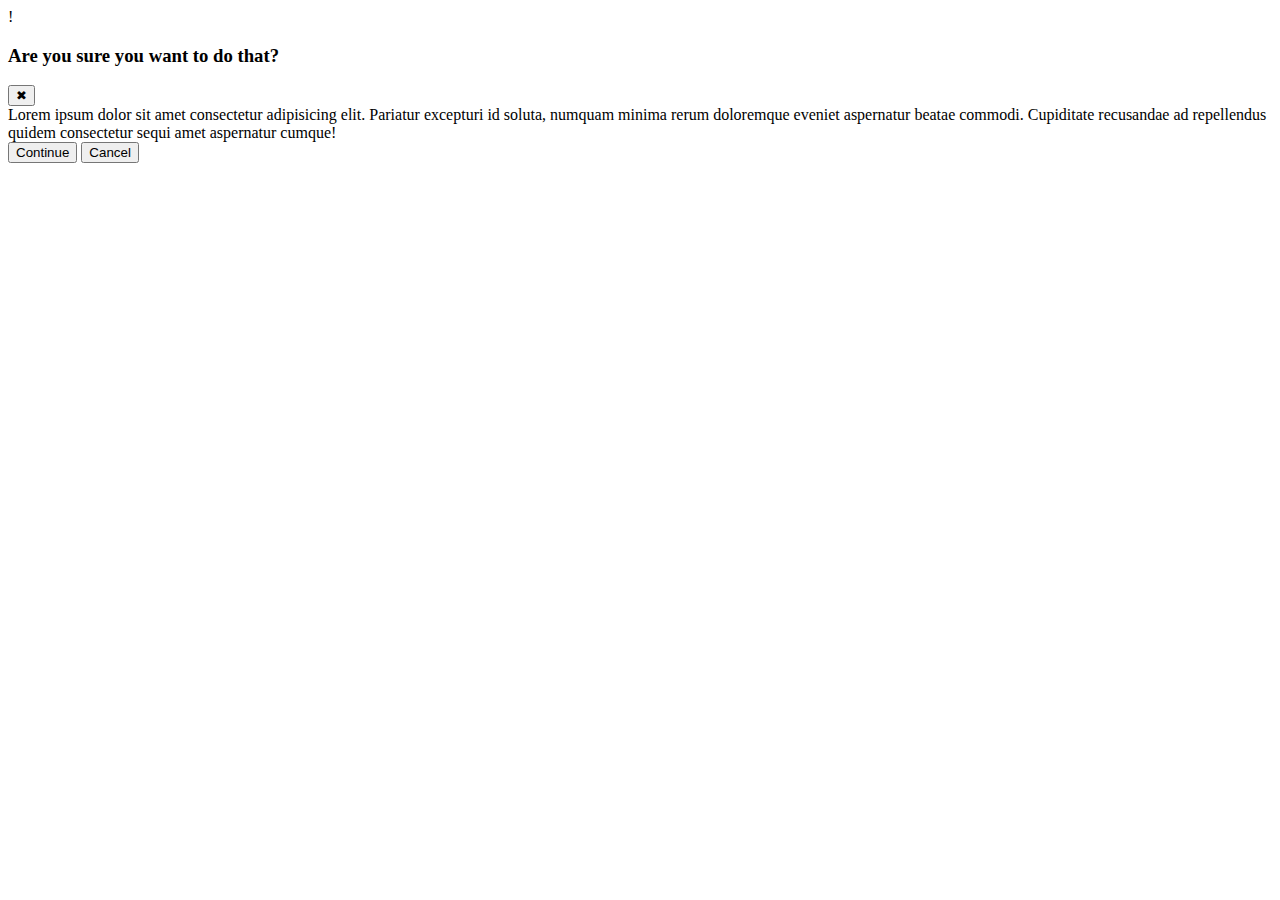
==== foundations/flex/05-flex-modal/index.html @ 91eed2e0 "Restructure div layout" ====
<!DOCTYPE html>
<html lang="en">
  <head>
    <meta charset="UTF-8">
    <meta http-equiv="X-UA-Compatible" content="IE=edge">
    <meta name="viewport" content="width=device-width, initial-scale=1.0">
    <link rel="stylesheet" href="style.css">
    <title>Modal</title>
  </head>
  <body>
    <div class="modal">
      <div class="icon">!</div>
      <div class="body">
        <div class="header">
          <h3>Are you sure you want to do that?</h3>
          <button class="close-button">✖</button>
        </div>
        <div class="text">Lorem ipsum dolor sit amet consectetur adipisicing elit. Pariatur excepturi id soluta, numquam minima rerum doloremque eveniet aspernatur beatae commodi. Cupiditate recusandae ad repellendus quidem consectetur sequi amet aspernatur cumque!</div>
        <div class="buttons">
          <button class="continue">Continue</button>
          <button class="cancel">Cancel</button>
        </div>
      </div> 
    </div>
  </body>
</html>
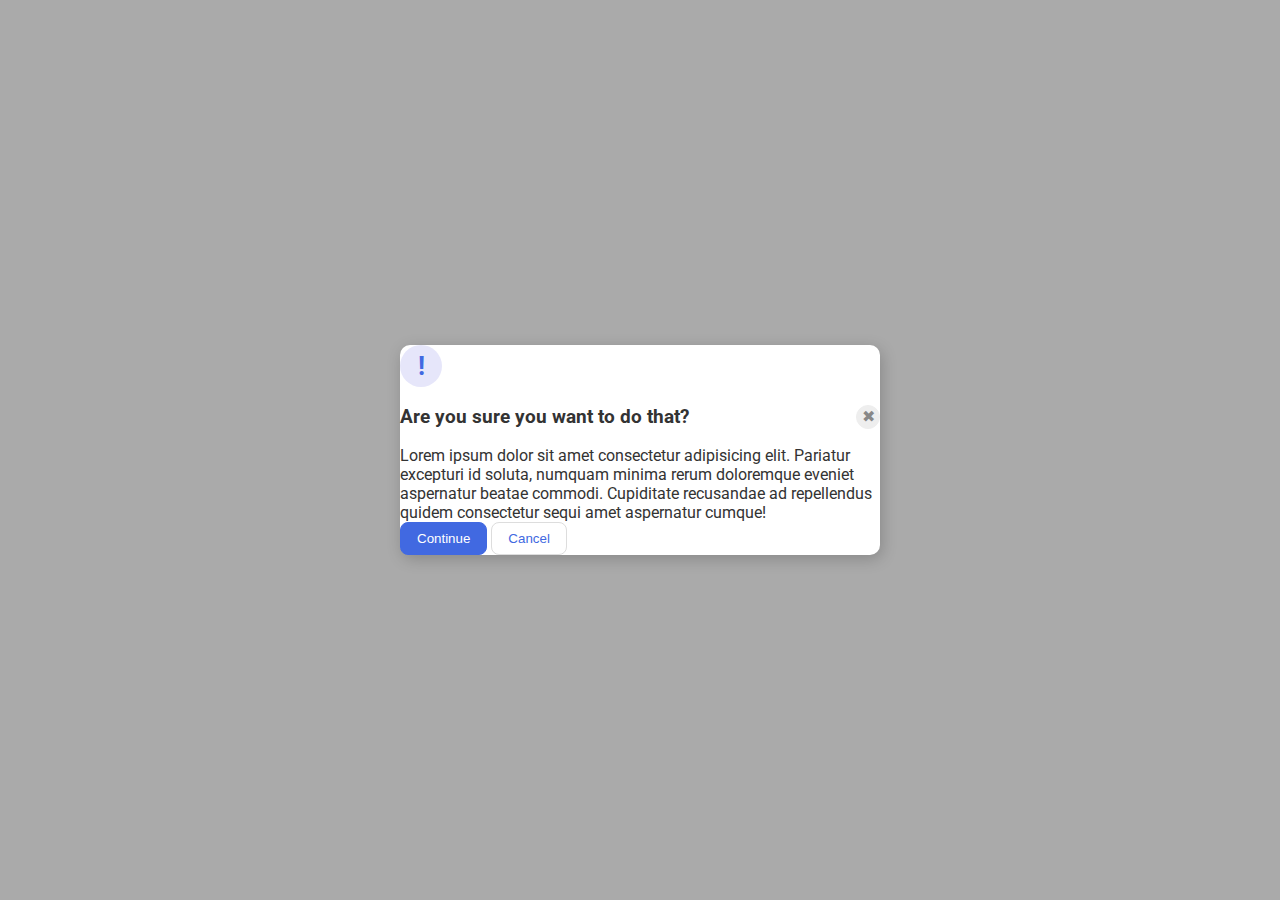
==== commit b5ee1951: "Add flex display and properties to header container" ====
--- a/foundations/flex/05-flex-modal/index.html
+++ b/foundations/flex/05-flex-modal/index.html
@@ -10,7 +10,7 @@
   <body>
     <div class="modal">
       <div class="icon">!</div>
-      <div class="body">
+      <div class="message-body">
         <div class="header">
           <h3>Are you sure you want to do that?</h3>
           <button class="close-button">✖</button>
--- a/foundations/flex/05-flex-modal/style.css
+++ b/foundations/flex/05-flex-modal/style.css
@@ -0,0 +1,75 @@
+@import url('https://fonts.googleapis.com/css2?family=Roboto:wght@400;700&display=swap');
+
+html, body {
+  height: 100%;
+}
+
+body {
+  font-family: Roboto, sans-serif;
+  margin: 0;
+  background: #aaa;
+  color: #333;
+  /* I'll give you this one for free lol */
+  display: flex;
+  align-items: center;
+  justify-content: center;
+}
+
+.modal {
+  background: white;
+  width: 480px;
+  border-radius: 10px;
+  box-shadow: 2px 4px 16px rgba(0,0,0,.2);
+}
+
+.icon {
+  color: royalblue;
+  font-size: 26px;
+  font-weight: 700;
+  background: lavender;
+  width: 42px;
+  height: 42px;
+  border-radius: 50%;
+  display: flex;
+  align-items: center;
+  justify-content: center;
+}
+
+.close-button {
+  background: #eee;
+  border-radius: 50%;
+  color: #888;
+  font-weight: 400;
+  font-size: 16px;
+  height: 24px;
+  width: 24px;
+  display: flex;
+  align-items: center;
+  justify-content: center;
+  border: 1px solid #eee;
+  padding: 0;
+}
+
+button {
+  cursor: pointer;
+  padding: 8px 16px;
+  border-radius: 8px;
+}
+
+button.continue {
+  background: royalblue;
+  border: 1px solid royalblue;
+  color: white;
+}
+
+button.cancel {
+  background: white;
+  border: 1px solid #ddd;
+  color: royalblue;
+}
+
+.header {
+  display: flex;
+  justify-content: space-between;
+  align-items: center;
+}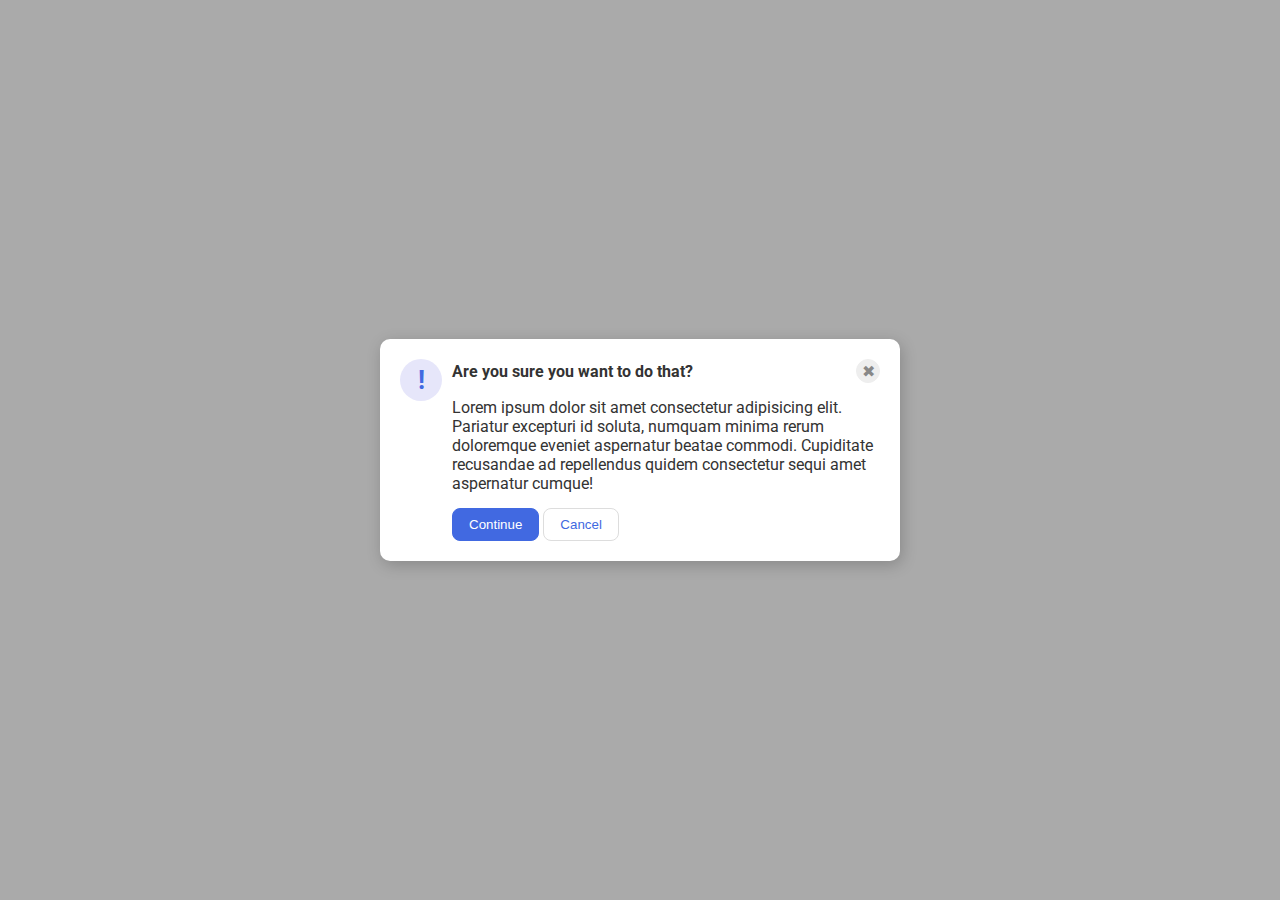
==== commit 221d2f10: "Change h3 element to strong text" ====
--- a/foundations/flex/05-flex-modal/index.html
+++ b/foundations/flex/05-flex-modal/index.html
@@ -12,7 +12,7 @@
       <div class="icon">!</div>
       <div class="message-body">
         <div class="header">
-          <h3>Are you sure you want to do that?</h3>
+          <strong>Are you sure you want to do that?</strong>
           <button class="close-button">✖</button>
         </div>
         <div class="text">Lorem ipsum dolor sit amet consectetur adipisicing elit. Pariatur excepturi id soluta, numquam minima rerum doloremque eveniet aspernatur beatae commodi. Cupiditate recusandae ad repellendus quidem consectetur sequi amet aspernatur cumque!</div>
--- a/foundations/flex/05-flex-modal/style.css
+++ b/foundations/flex/05-flex-modal/style.css
@@ -20,6 +20,15 @@
   width: 480px;
   border-radius: 10px;
   box-shadow: 2px 4px 16px rgba(0,0,0,.2);
+  display: flex;
+  gap: 10px;
+  padding: 20px;
+}
+
+.message-body {
+  display: flex;
+  flex-direction: column;
+  gap: 15px;
 }
 
 .icon {
@@ -33,6 +42,7 @@
   display: flex;
   align-items: center;
   justify-content: center;
+  min-width: 42px;
 }
 
 .close-button {
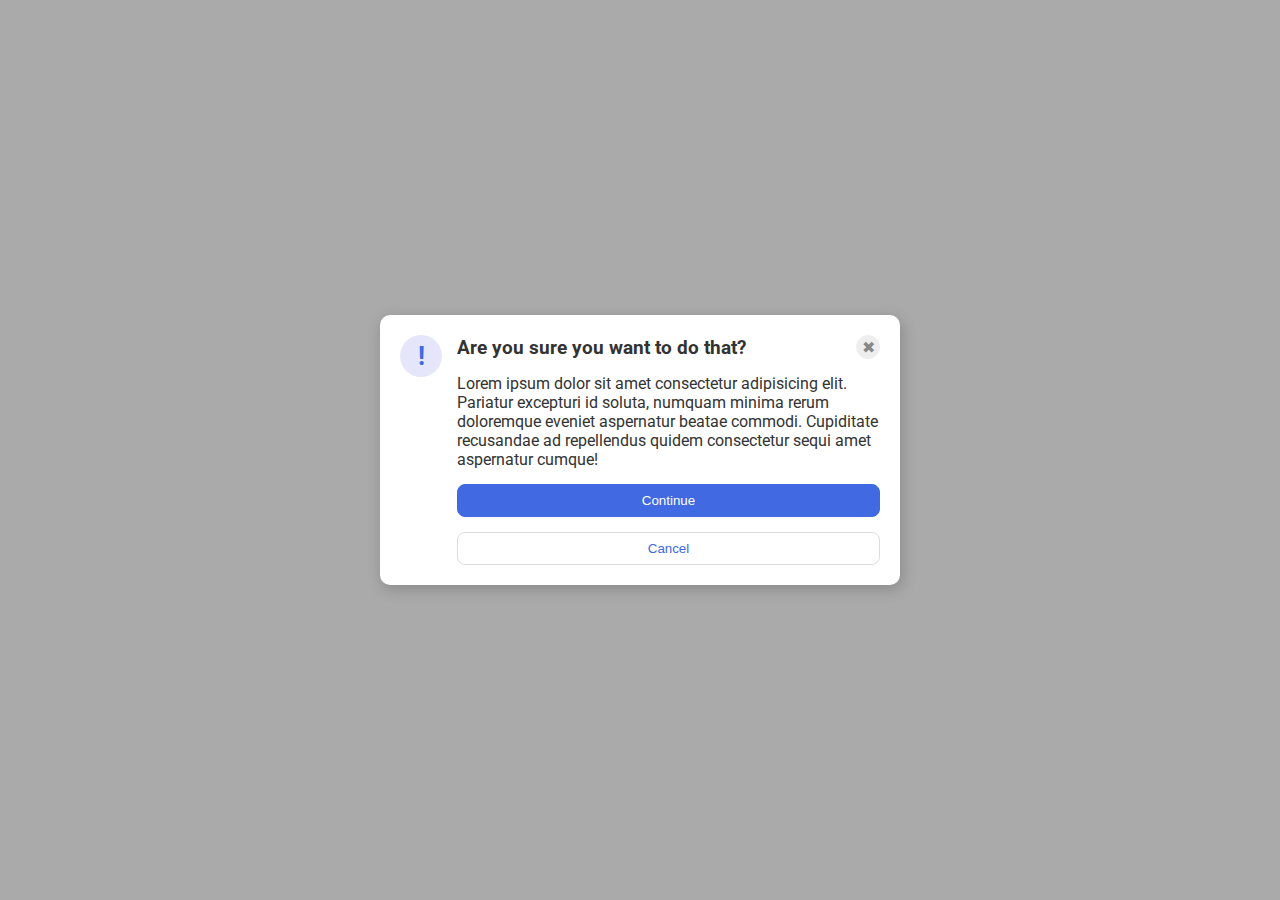
==== commit ad744114: "Remove buttons class" ====
--- a/foundations/flex/05-flex-modal/index.html
+++ b/foundations/flex/05-flex-modal/index.html
@@ -16,10 +16,8 @@
           <button class="close-button">✖</button>
         </div>
         <div class="text">Lorem ipsum dolor sit amet consectetur adipisicing elit. Pariatur excepturi id soluta, numquam minima rerum doloremque eveniet aspernatur beatae commodi. Cupiditate recusandae ad repellendus quidem consectetur sequi amet aspernatur cumque!</div>
-        <div class="buttons">
-          <button class="continue">Continue</button>
-          <button class="cancel">Cancel</button>
-        </div>
+        <button class="continue">Continue</button>
+        <button class="cancel">Cancel</button>
       </div> 
     </div>
   </body>
--- a/foundations/flex/05-flex-modal/style.css
+++ b/foundations/flex/05-flex-modal/style.css
@@ -21,7 +21,7 @@
   border-radius: 10px;
   box-shadow: 2px 4px 16px rgba(0,0,0,.2);
   display: flex;
-  gap: 10px;
+  gap: 15px;
   padding: 20px;
 }
 
@@ -58,6 +58,7 @@
   justify-content: center;
   border: 1px solid #eee;
   padding: 0;
+  min-width: 24px;
 }
 
 button {
@@ -82,4 +83,5 @@
   display: flex;
   justify-content: space-between;
   align-items: center;
+  font-size: larger;
 }